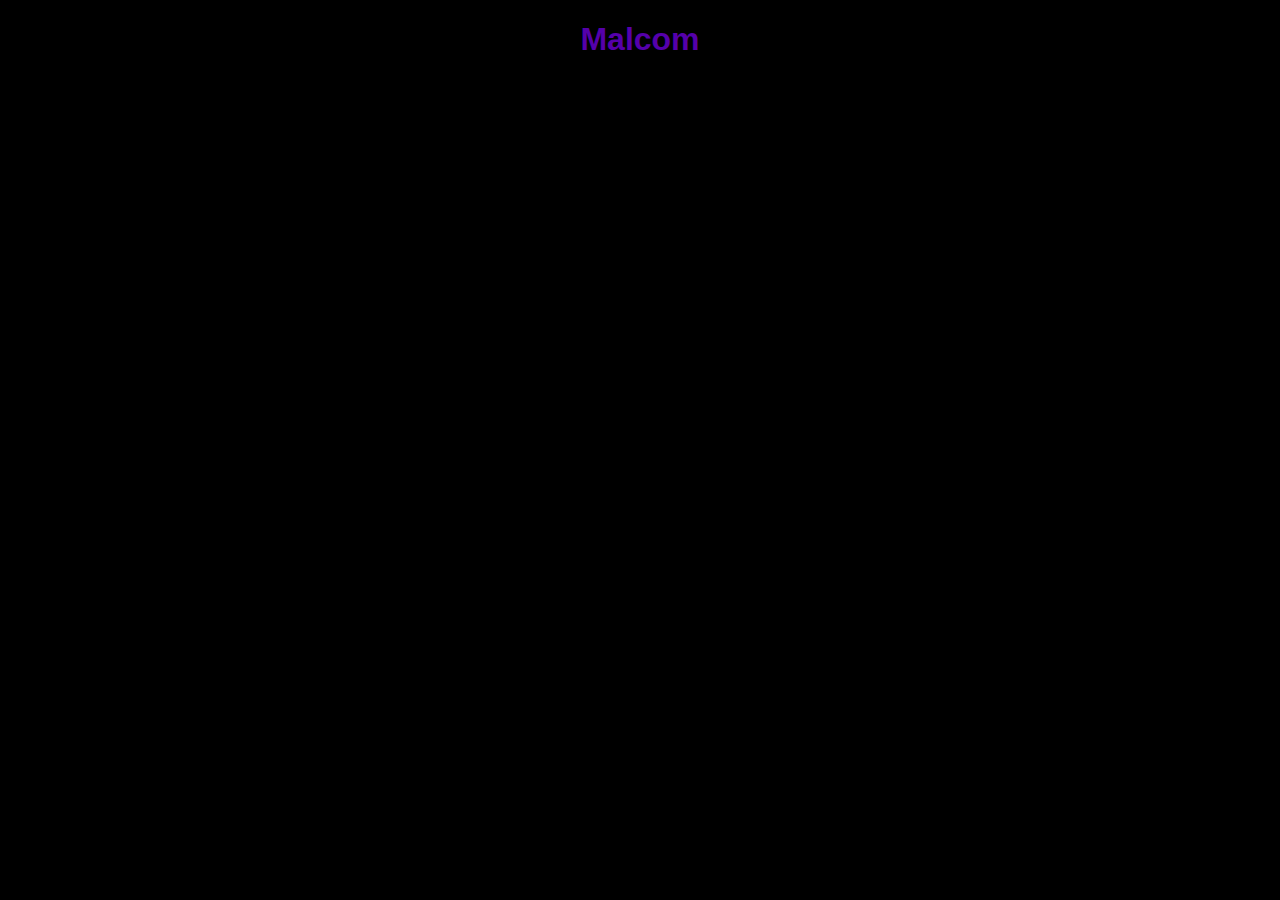
==== malcom.html @ 093d903a "Create malcolm.html" ====
<!DOCTYPE html>
<html lang="en-US">
  <head>
    <link rel="stylesheet" type="text/css" href="style.css" />
    <script src="script.js"></script>
    <meta charset="UTF-8" name="viewport" content="width=device-width,initial-scale=1.0">
    <title>Test Website</title>
  </head>
  <body>
    <h1 class="title">Malcom</h1>
  </body>
</html>
---- style.css ----
body {
  text-align: center;
  margin: 0px;
  padding:0px;
  color:#5500aa;
  background-color: #000000;
  font-family: sans-serif;
}
.title {
  color: #5500aa;
}

.subtitle {
  color:#220077
}
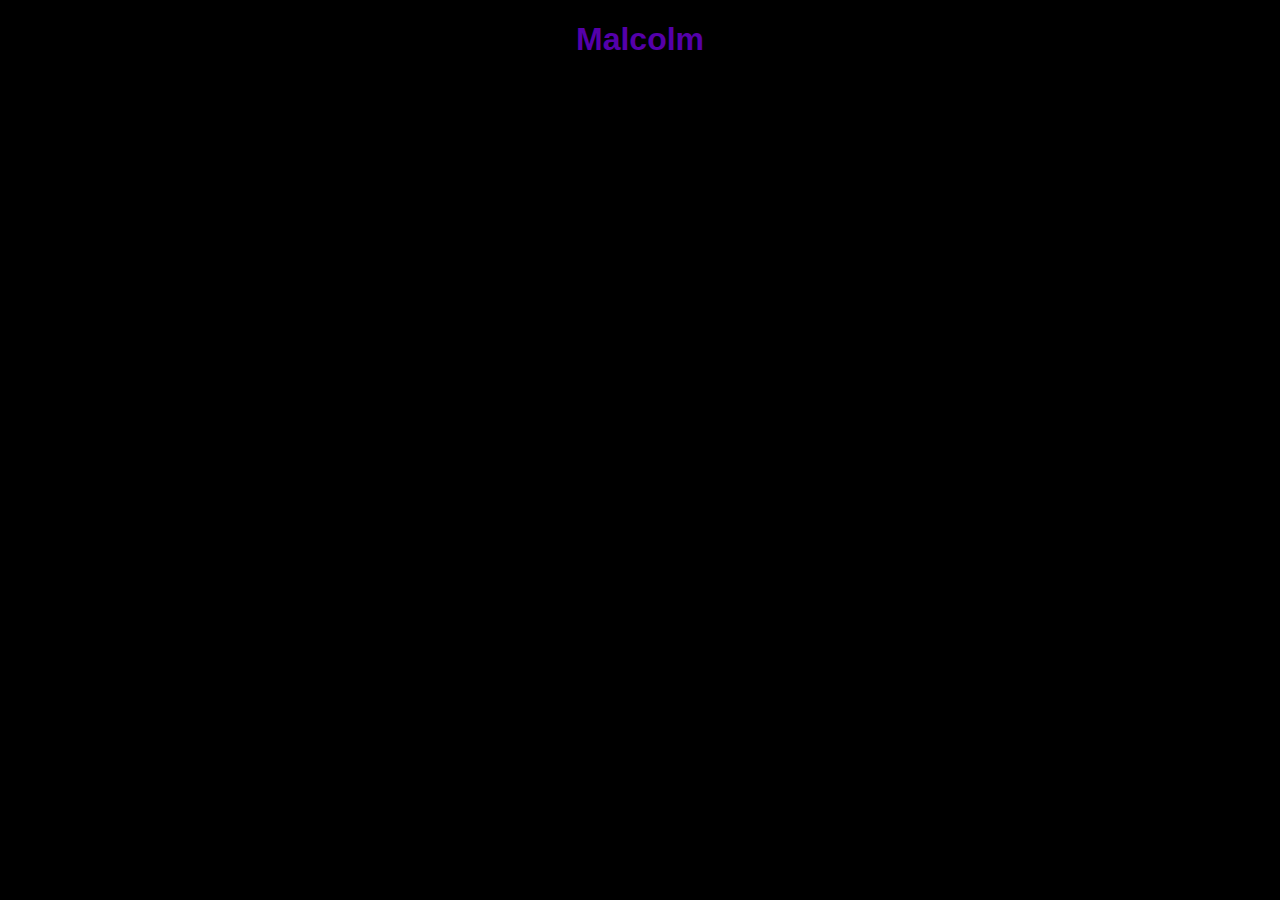
==== commit 021e9f81: "Update malcom.html" ====
--- a/malcom.html
+++ b/malcom.html
@@ -7,6 +7,6 @@
     <title>Test Website</title>
   </head>
   <body>
-    <h1 class="title">Malcom</h1>
+    <h1 class="title">Malcolm</h1>
   </body>
 </html>
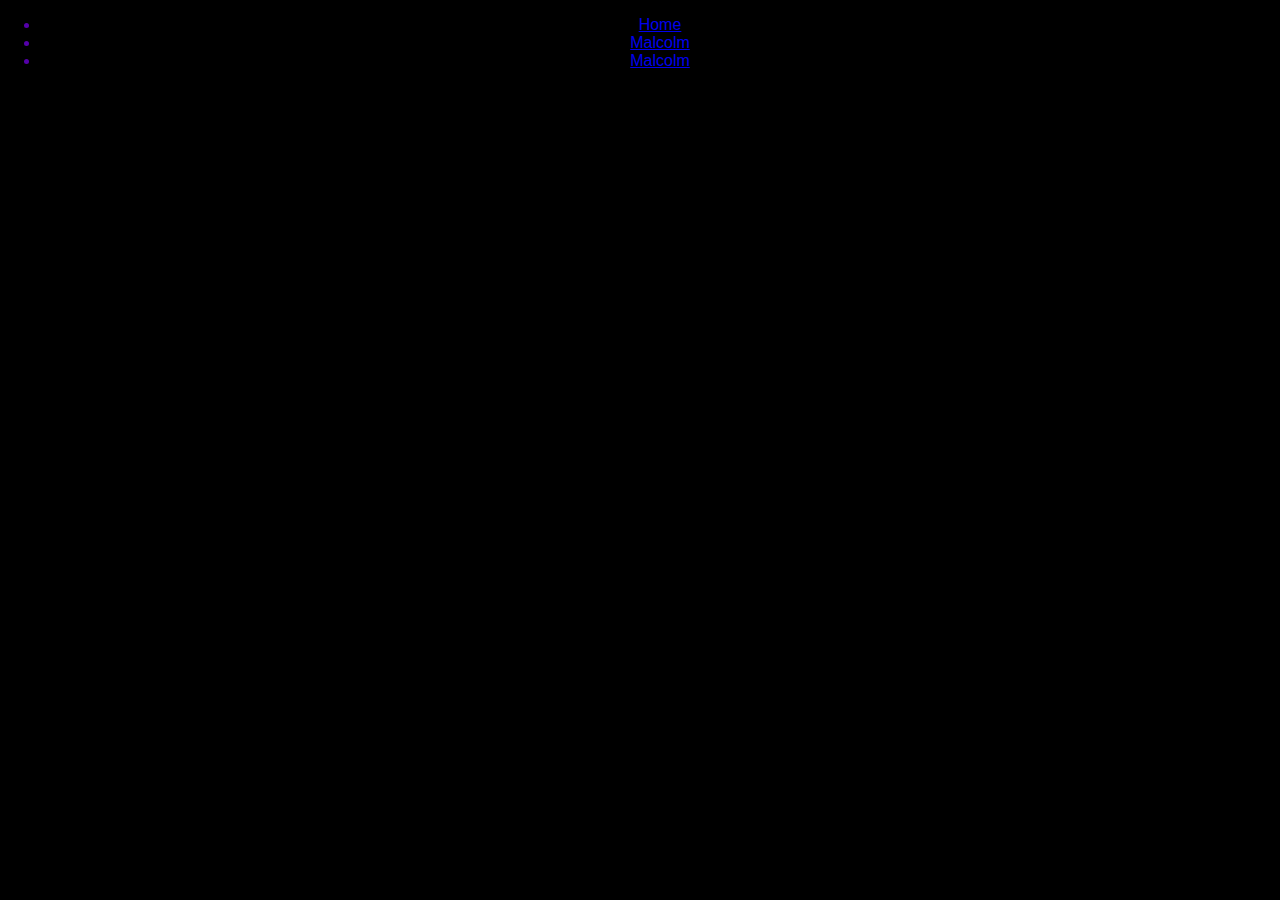
==== commit e58717fd: "Update malcom.html" ====
--- a/malcom.html
+++ b/malcom.html
@@ -7,6 +7,11 @@
     <title>Test Website</title>
   </head>
   <body>
+    <ul class="navbar">
+        <li class="navbar"><a class="navbar" href="index.html">Home</a></li>
+        <li class="navbar"><a class="navbar" href="malcolm.html">Malcolm</a></li>
+        <li class="navbar"><a class="navbar" href="rathan.html>Rathan</a></li>
+    </ul>
     <h1 class="title">Malcolm</h1>
   </body>
 </html>
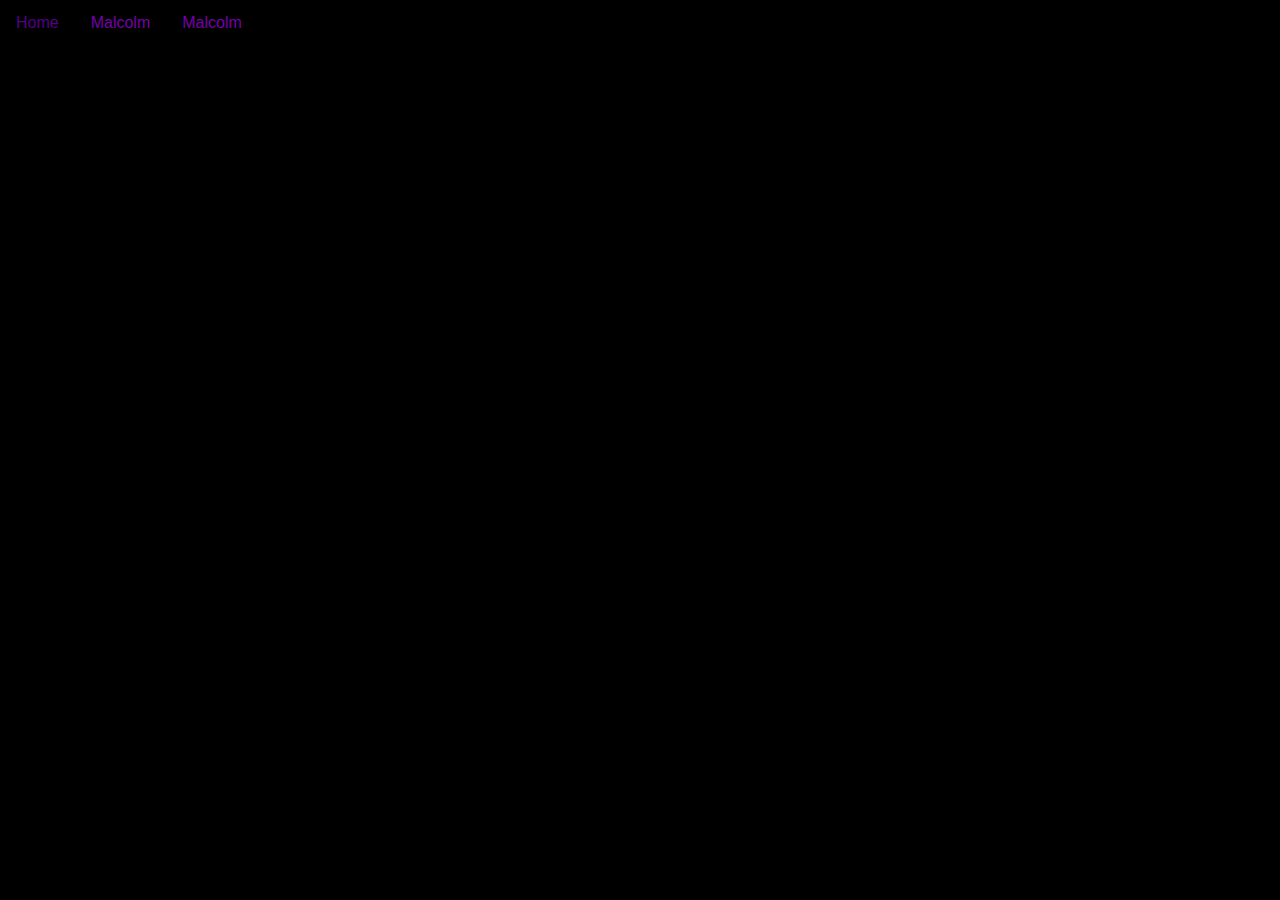
==== commit 51039712: "Update malcom.html" ====
--- a/malcom.html
+++ b/malcom.html
@@ -9,7 +9,7 @@
   <body>
     <ul class="navbar">
         <li class="navbar"><a class="navbar" href="index.html">Home</a></li>
-        <li class="navbar"><a class="navbar" href="malcolm.html">Malcolm</a></li>
+        <li class="navbar"><a class="navbar" href="malcom.html">Malcolm</a></li>
         <li class="navbar"><a class="navbar" href="rathan.html>Rathan</a></li>
     </ul>
     <h1 class="title">Malcolm</h1>
--- a/style.css
+++ b/style.css
@@ -13,3 +13,27 @@
 .subtitle {
   color:#220077
 }
+ul.navbar {
+  list-style-type: none;
+  margin: 0;
+  padding: 0;
+  overflow: hidden;
+  background-color: #000;
+}
+
+li.navbar {
+  float: left;
+}
+
+li a.navbar {
+  display: block;
+  color: #70a;
+  text-align: center;
+  padding: 14px 16px;
+  text-decoration: none;
+  font-style : normal;
+}
+
+li a.navbar:hover {
+  color: #508;
+}
